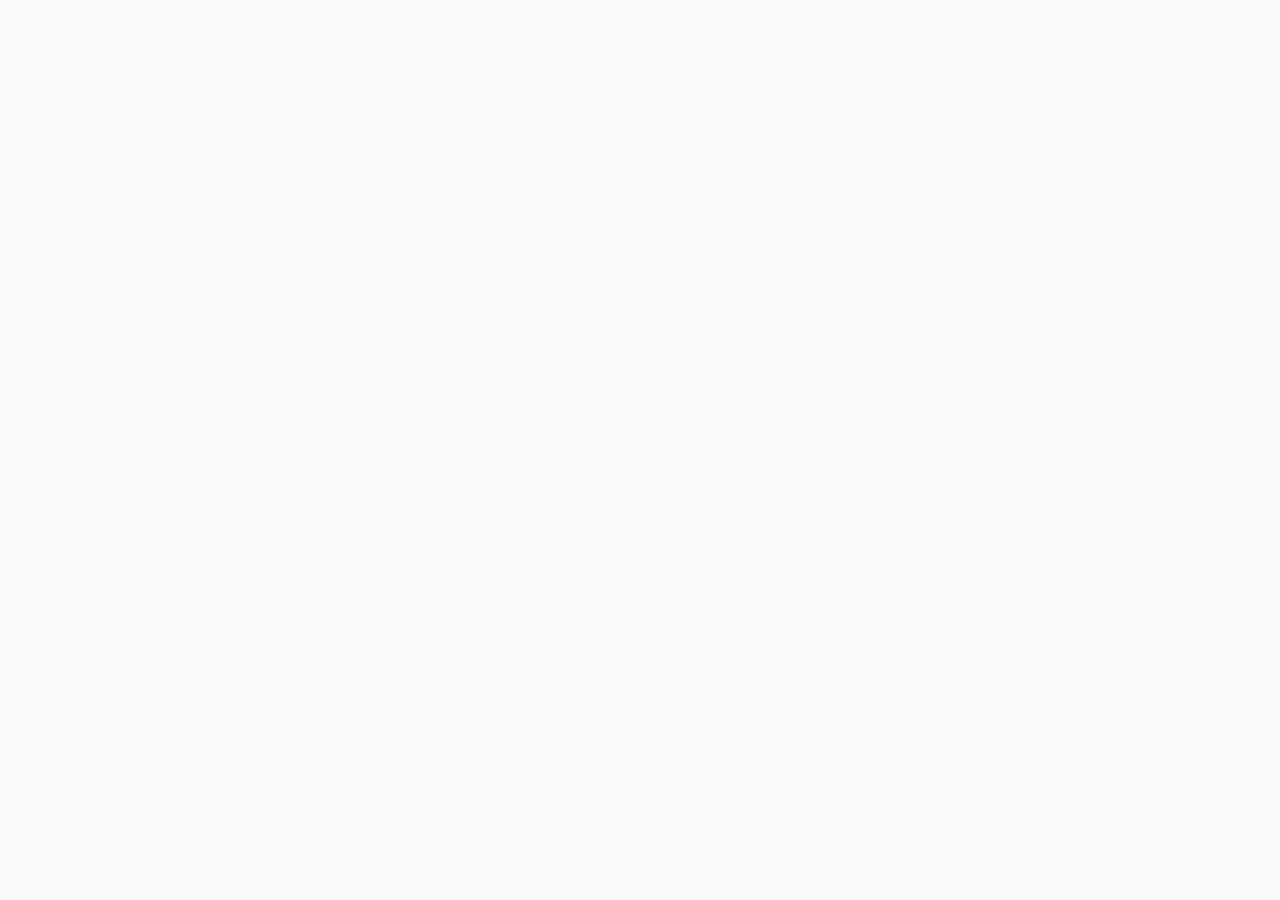
==== relatorio/relatorio.html @ bf48214a "new page relatorio para visualização de forms" ====
<!DOCTYPE html>
<html>
    <head>
        <meta charset="UTF-8">
        <meta name="viewport" content="width=device-width, initial-scale=1.0">
        <meta name="description" content="Habita Imóveis: encontre ou anuncie seu imóvel com agilidade, transparência e confiança.">
        <title>Habita Imóveis</title>
        <link rel="stylesheet" href="/styles/styles.css">
        <link rel="icon" href="/images/favicon/favicon.ico">
        <script src="/Javascript/script.js"></script>
    </head>
    <body>

    </body>
</html>
---- styles/styles.css ----
@import url('https://fonts.googleapis.com/css2?family=Lora:ital,wght@0,400..700;1,400..700&family=Montserrat:ital,wght@0,100..900;1,100..900&family=Ubuntu:ital,wght@0,300;0,400;0,500;0,700;1,300;1,400;1,500;1,700&display=swap');

/* ===== Reset básico ===== */
html,
body {
    width: 100%;
    margin: 0;
    padding: 0;
    background-color: #f9f9f9;
    font-family: "Montserrat", sans-serif;
    font-weight: 300;
    overflow-x: hidden;
    box-sizing: border-box;
}

.ScrollTop {
    outline: none;
    border: 0;
    background-color: #173348;
    width: 30px;
    height: 30px;
    padding: 8px;
    border-radius: 50%;
    display: flex;
    align-items: center;
    justify-content: center;
    position: fixed;
    right: 1rem;
    bottom: 1rem;
    box-shadow: 0 1px 6px 2px rgba(0, 0, 0, 0.1), 0 2px 4px -1px rgba(0, 0, 0, 0.06);
    z-index: 999;
    cursor: pointer;
    opacity: 0;
    visibility: hidden;
    transition: all .4s ease;
}

.ScrollTop.active {
    opacity: 1;
    visibility: visible;
}

.ScrollTop img {
    width: 100%;
}

/* ===== HEADER ===== */

.menu-principal {
    display: flex;
    justify-content: space-between;
    align-items: center;
    padding: 10px 55px;
}

.logo {
    font-size: 28px;
    color: #122835;
    letter-spacing: 2px;
}

.navegacao ul {
    list-style: none;
    display: flex;
    gap: 60px;
    align-items: center;
}

.navegacao a {
    text-decoration: none;
    color: #0d2c3f;
    font-size: 1.1rem;
    transition: color 0.3s ease;
}

/* Botão de contato header*/
.botao-relatorio {
    display: inline-block;
    padding: 10px 20px;
    background-color: #173348;
    color: #ffffff !important;
    text-decoration: none;
    border-radius: 5px;
    transition: background-color 0.3s;
    font-size: 1.1rem;
    cursor: pointer;
}

.botao-relatorio:hover {
    background-color: #004080;
}

/* ===== BANNER ===== */
.banner {
    margin: 3%;
    padding: 0%;
}

.container-banner {
    max-width: 100%;
    height: auto;
    margin: 0;
    padding: 0;
}

.container-banner img {
    width: 100%;
    height: auto;
}

/* ===== SEÇÃO IMÓVEIS ===== */

.imoveis {
    padding: 40px;
}

.imoveis h2 {
    text-align: center;
    font-family: "Montserrat", sans-serif;
    font-weight: 300;
    font-style: italic;
    font-size: 2.1rem;
    margin-bottom: 20px;
}

.container-imoveis {
    display: grid;
    grid-template-columns: repeat(auto-fit, minmax(300px, 1fr));
    gap: 20px;
    padding: 20px 0;
}

.card {
    background: white;
    border-radius: 0.5rem;
    overflow: hidden;
    box-shadow: 0 4px 12px rgba(0, 0, 0, 0.1);
    display: flex;
    flex-direction: column;
    transition: transform 0.3s ease;
}

.card:hover {
    transform: translateY(-4px);
}

.card img {
    width: 100%;
    height: 250px;
    object-fit: cover;
}

.card-body {
    padding: 16px;
}

.card-title {
    font-size: 1.4rem;
    font-weight: 500;
    margin-bottom: 12px;
    text-align: center;
}

.card-info {
    display: flex;
    justify-content: space-between;
    font-size: 14px;
    color: #777;
    margin-bottom: 12px;
}

.card-price {
    font-size: 1.2rem;
    font-weight: 500;
    color: #333;
    text-align: center;
}

.highlight {
    color: #004080;
}

/* Botão "Ver todos" */
.ver-todos {

    text-align: right;
    padding-right: 115px;
}

.botao-ver-todos {
    margin-top: 25px;
    padding: 8px 20px;
    border: 1px solid #173348;
    border-radius: 20px;
    background-color: transparent;
    font-size: 16px;
    cursor: pointer;
}

.botao-ver-todos:hover {
    background-color: #173348;
    color: white;
}

.modal-contato {
    display: block;
    position: fixed;
    z-index: 999;
    left: 0;
    top: 0;
    width: 100%;
    height: 100%;
    overflow: auto;
    background-color: rgba(0, 0, 0, 0.5);
    text-align: left;
}


/* ===== SEÇÃO SOBRE NÓS ===== */
.container-sobre-nos {
    display: flex;
    padding-bottom: 4rem;
    margin: 0;
    align-items: center;
}

.container-sobre-nos img {
    width: 46%;
    height: auto;
    border-radius: 2px;
}

.texto-sobre-nos {
    width: 45%;
    padding-left: 65px;
}

.texto-sobre-nos h2 {
    color: #122835;
    font-size: 2.8rem;
}

.texto-sobre-nos p {
    color: #122835;
    line-height: 1.4;
    font-size: 1.2rem;
    text-align: justify;
}

/* ===== SEÇÃO ANUNCIE SEU IMÓVEL ===== */

.anuncio-destaque {
    position: relative;
    width: 100%;
    max-width: 1150px;
    margin: auto;
    overflow: hidden;
}

.imagem-fundo {
    width: 100%;
    display: block;
    height: auto;
}

.card-anuncio {
    position: absolute;
    top: 50%;
    right: 1%;
    transform: translateY(-50%);
    background-color: #173348;
    color: #ffffff;
    padding: 2rem;
    max-width: 450px;
    border-radius: 4px;
    box-shadow: 0px 4px 20px rgba(0, 0, 0, 0.25);
}

.card-anuncio h2 {
    font-size: 2rem;
    margin-bottom: 1rem;
    font-weight: 700;
}

.card-anuncio p {
    font-size: 1.2rem;
    line-height: 1.5;
    margin-bottom: 1.5rem;
}

.btn-saiba-mais {
    background-color: transparent;
    color: white;
    border: 2px solid white;
    padding: 0.4rem 1.2rem;
    border-radius: 25px;
    cursor: pointer;
    font-size: 1rem;
    transition: all 0.3s ease;
}

.btn-saiba-mais:hover {
    background-color: white;
    color: #0d2d3e;
}

/* ===== MODAL FORMULÁRIO DE CONTATO ===== */
#myModal,
#modal-contato {
    display: none;
}

.modal {
    display: block;
    position: fixed;
    z-index: 999;
    left: 0;
    top: 0;
    width: 100%;
    height: 100%;
    overflow: auto;
    background-color: rgba(0, 0, 0, 0.5);
}

.modal-content {
    background-color: #fff;
    margin: 5% auto;
    padding: 20px;
    border-radius: 8px;
    width: 90%;
    max-width: 550px;
    box-shadow: 0 5px 15px rgba(0, 0, 0, 0.3);
}

.close,
.close2 {
    float: right;
    font-size: 28px;
    font-weight: bold;
    cursor: pointer;
}

form fieldset {
    border: none;
    margin-bottom: 20px;
}

form legend {
    font-weight: bold;
    margin-bottom: 10px;
    font-size: 1.2em;
}

.single-input {
    margin-bottom: 15px;
    display: flex;
    flex-direction: column;
}

.single-input label {
    margin-bottom: 5px;
    font-weight: 500;
}

.single-input input,
.single-input select,
.single-input textarea {
    padding: 8px;
    border: 1px solid #ccc;
    border-radius: 4px;
    font-size: 1em;
}

.botao-enviar {

    padding: 10px 20px;
    background-color: #173348;
    color: #fff;
    border: none;
    border-radius: 4px;
    cursor: pointer;
    font-size: 1em;
}

.botao-enviar:hover {
    background-color: #155d91;
}

/* ===== RODAPÉ ===== */

.rodape {
    bottom: 0;
    width: 100%;
    margin-top: 5%;
    text-align: center;
}

.rodape-azul {
    display: grid;
    text-align: center;
    background-color: #173348;
    grid-template-columns: repeat(3, 1fr);
    gap: 5px;
    padding: 2%;
}

.coluna-rodape {
    color: #ffffff;
    text-decoration: none;

}

.coluna-rodape a {
    color: #ffffff;
    text-decoration: none;

}

.coluna-rodape2 {
    border-style: solid;
    border-top: none;
    border-bottom: none;
    border-color: #ffffff;
}

.coluna-rodape2 a {
    color: #ffffff;
    text-decoration: none;

}

.coluna-rodape3 {
    text-align: center;
    color: #ffffff;
}

.footer-social {
    margin-top: 1%;
}

/* ===== RESPONSIVIDADE ===== */
@media (max-width: 768px) {

    nav {
        width: 100%;
        overflow-x: hidden;
    }

    .menu-principal {
        display: flex;
        flex-direction: column;
        align-items: center;
        justify-content: center;
        width: 100%;
        padding: 10px 20px;
        box-sizing: border-box;
        gap: 10px;
    }

    .menu-principal a {
        display: block;
        width: 100%;
        text-align: center;
    }

    .menu-principal button {
        display: block;
        width: auto;
        max-width: 200px;
        padding: 10px 20px;
        margin-top: 10px;
    }

    .navegacao {
        font-size: 0.6rem;
    }

    .navegacao ul {
        flex-direction: column;
        gap: 20px;
        width: 100%;
        align-items: start;
    }

    .navegacao a {
        font-size: 1rem;
    }

    .logo {
        font-size: 24px;
    }

    .container-imoveis {
        flex-direction: column;
        align-items: center;
    }

    .ver-todos {
        text-align: left;
    }

    .container-sobre-nos {
        flex-direction: column;
    }

    .container-sobre-nos img {
        width: 100%;
        height: auto;
        object-fit: contain;
    }

    .texto-sobre-nos {
        padding-left: 0;
        width: 100%;
    }

    .card-anuncio {
        position: static;
        transform: none;
        margin: 1rem;
    }

    .rodape-azul {
        grid-template-columns: 1fr;
    }

    .container-imoveis {
        padding: 0 15px;
    }
}
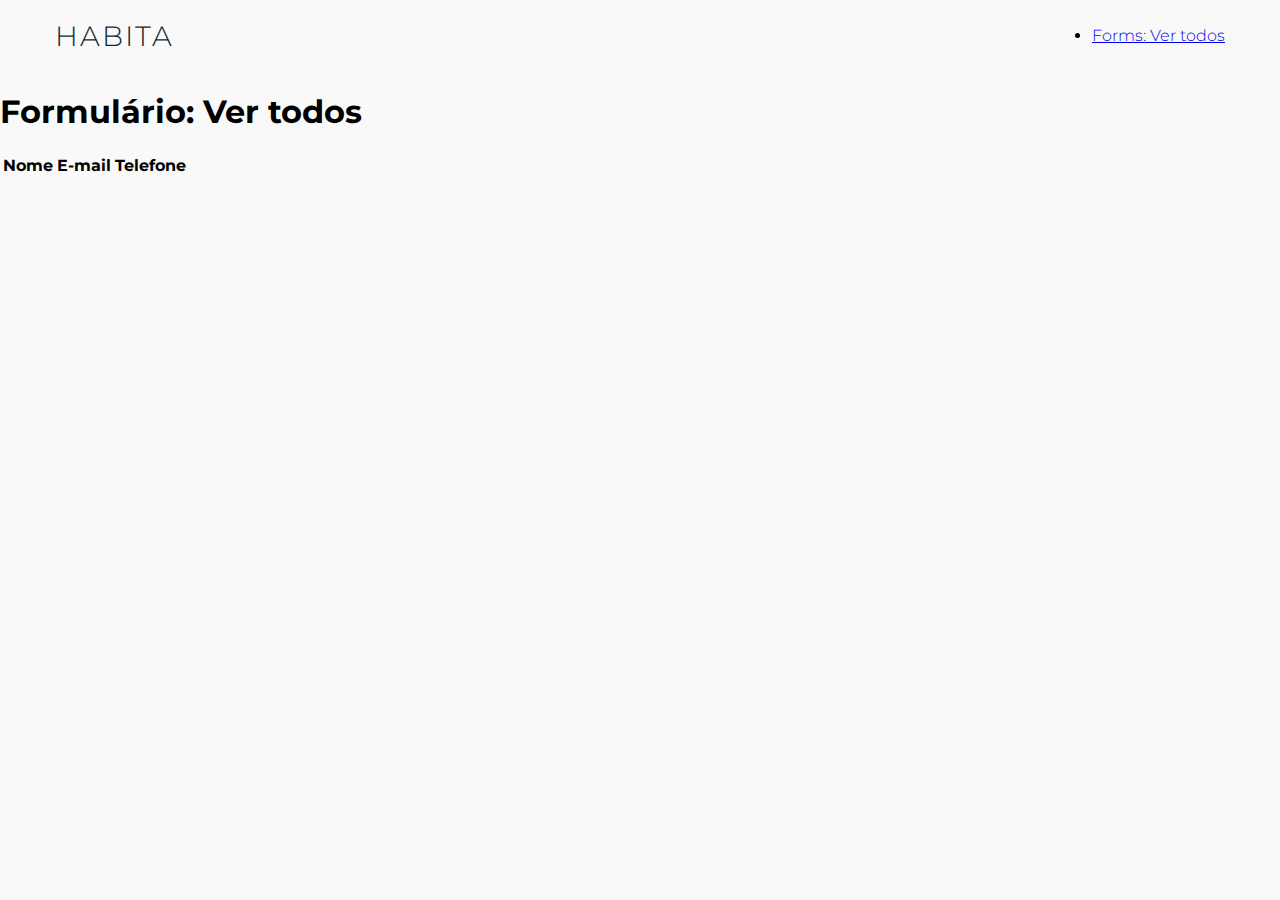
==== commit 420f3bd3: "pagina relatorio" ====
--- a/relatorio/relatorio.html
+++ b/relatorio/relatorio.html
@@ -10,6 +10,26 @@
         <script src="/Javascript/script.js"></script>
     </head>
     <body>
-
+        <header class="menu-principal">
+            <div class="logo">HABITA</div>
+            <ul>
+                <li><a href="#">Forms: Ver todos</a></li>
+            </ul>
+        </header>
+        <main>
+            <h1>Formulário: Ver todos</h1>
+            <table id="tabelaRegistros">
+              <thead>
+                <tr>
+                  <th>Nome</th>
+                  <th>E-mail</th>
+                  <th>Telefone</th>
+                </tr>
+              </thead>
+              <tbody>
+                <!-- Os registros serão adicionados aqui -->
+              </tbody>
+            </table>
+        </main>
     </body>
 </html>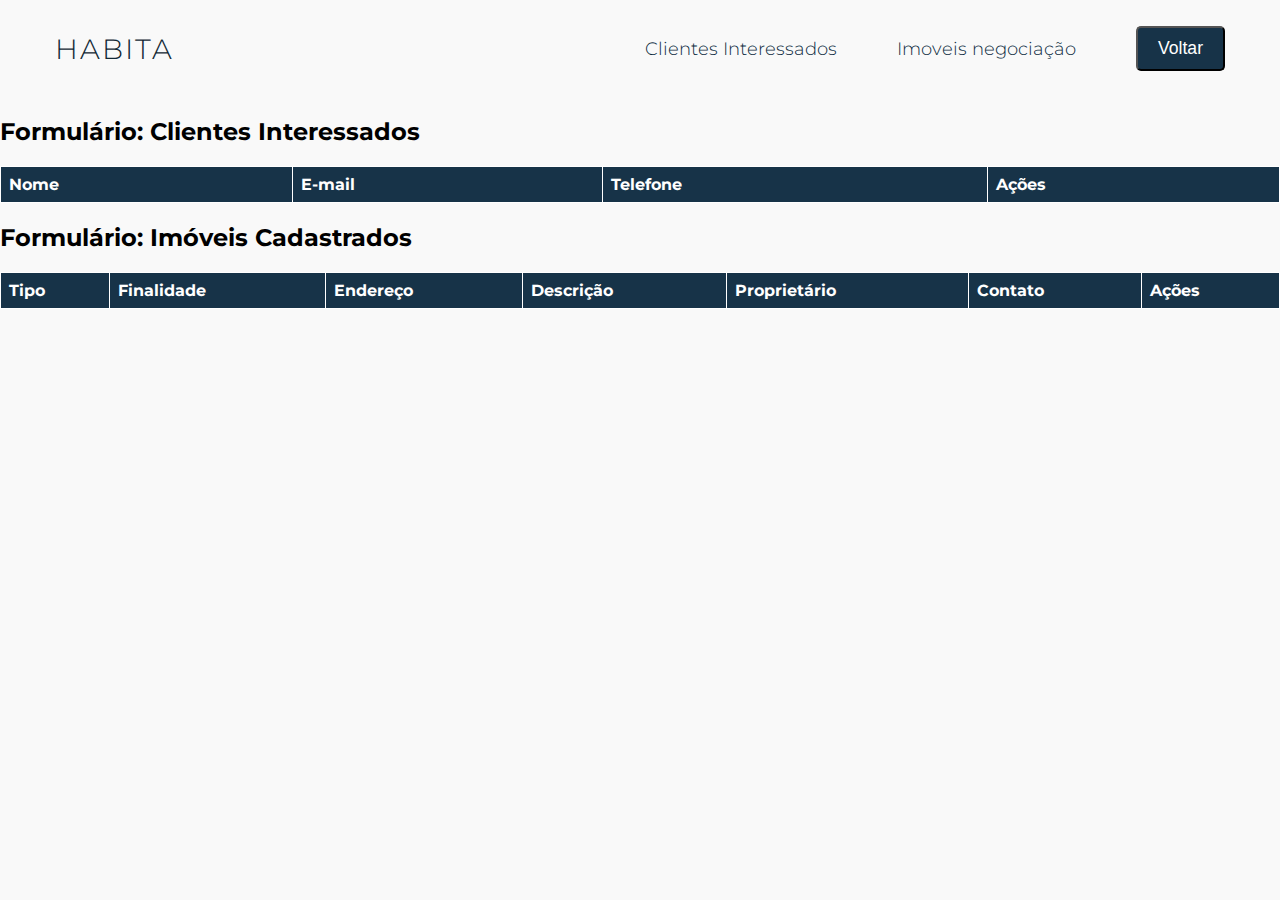
==== commit f6cb7089: "enviarformcontato" ====
--- a/relatorio/relatorio.html
+++ b/relatorio/relatorio.html
@@ -1,35 +1,63 @@
 <!DOCTYPE html>
 <html>
-    <head>
-        <meta charset="UTF-8">
-        <meta name="viewport" content="width=device-width, initial-scale=1.0">
-        <meta name="description" content="Habita Imóveis: encontre ou anuncie seu imóvel com agilidade, transparência e confiança.">
-        <title>Habita Imóveis</title>
-        <link rel="stylesheet" href="/styles/styles.css">
-        <link rel="icon" href="/images/favicon/favicon.ico">
-        <script src="/Javascript/script.js"></script>
-    </head>
-    <body>
-        <header class="menu-principal">
-            <div class="logo">HABITA</div>
-            <ul>
-                <li><a href="#">Forms: Ver todos</a></li>
-            </ul>
-        </header>
-        <main>
-            <h1>Formulário: Ver todos</h1>
-            <table id="tabelaRegistros">
-              <thead>
-                <tr>
-                  <th>Nome</th>
-                  <th>E-mail</th>
-                  <th>Telefone</th>
-                </tr>
-              </thead>
-              <tbody>
-                <!-- Os registros serão adicionados aqui -->
-              </tbody>
-            </table>
-        </main>
-    </body>
+
+<head>
+  <meta charset="UTF-8">
+  <meta name="viewport" content="width=device-width, initial-scale=1.0">
+  <meta name="description"
+    content="Habita Imóveis: encontre ou anuncie seu imóvel com agilidade, transparência e confiança.">
+  <title>Habita Imóveis</title>
+  <link rel="stylesheet" href="/styles/styles.css">
+  <link rel="icon" href="/images/favicon/favicon.ico">
+</head>
+
+<body>
+  <header class="menu-principal">
+    <div class="logo">HABITA</div>
+    <nav class="navegacao">
+      <ul>
+        <li><a href="#tabelaRegistrosContato">Clientes Interessados</a></li>
+        <li><a href="#tabelaRegistrosImoveis">Imoveis negociação</a></li>
+        <li><button id="relatorio-dom" class="botao-relatorio" aria-label="Pagina HABITA"
+            onclick="direcionarHabita()">Voltar</button></li>
+      </ul>
+    </nav>
+  </header>
+  <main>
+    <h2>Formulário: Clientes Interessados</h2>
+    <table id="tabelaRegistrosContato" class="tabelaRegistros">
+      <thead>
+        <tr>
+          <th>Nome</th>
+          <th>E-mail</th>
+          <th>Telefone</th>
+          <th>Ações</th>
+        </tr>
+      </thead>
+      <tbody>
+        <!-- Os registros serão adicionados aqui -->
+      </tbody>
+    </table>
+
+    <h2>Formulário: Imóveis Cadastrados</h2>
+    <table id="tabelaRegistrosImoveis" class="tabelaRegistros">
+      <thead>
+        <tr>
+          <th>Tipo</th>
+          <th>Finalidade</th>
+          <th>Endereço</th>
+          <th>Descrição</th>
+          <th>Proprietário</th>
+          <th>Contato</th>
+          <th>Ações</th>
+        </tr>
+      </thead>
+      <tbody>
+        <!-- Os registros de imóveis serão inseridos aqui -->
+      </tbody>
+    </table>
+
+    <script src="/Javascript/script.js"></script>
+</body>
+
 </html>--- a/styles/styles.css
+++ b/styles/styles.css
@@ -438,7 +438,21 @@
     margin-top: 1%;
 }
 
-/* ===== RESPONSIVIDADE ===== */
+.tabelaRegistros {
+    border-collapse: collapse;
+    width: 100%;
+  }
+  th, td {
+    color: #ffffff;
+    border: 1px solid #ffffff;
+    padding: 8px;
+    text-align: left;
+    background-color: #173348;
+  }
+
+  
+
+/* ===== RESPONSIVIDADE PAGINA HABITA ===== */
 @media (max-width: 768px) {
 
     nav {
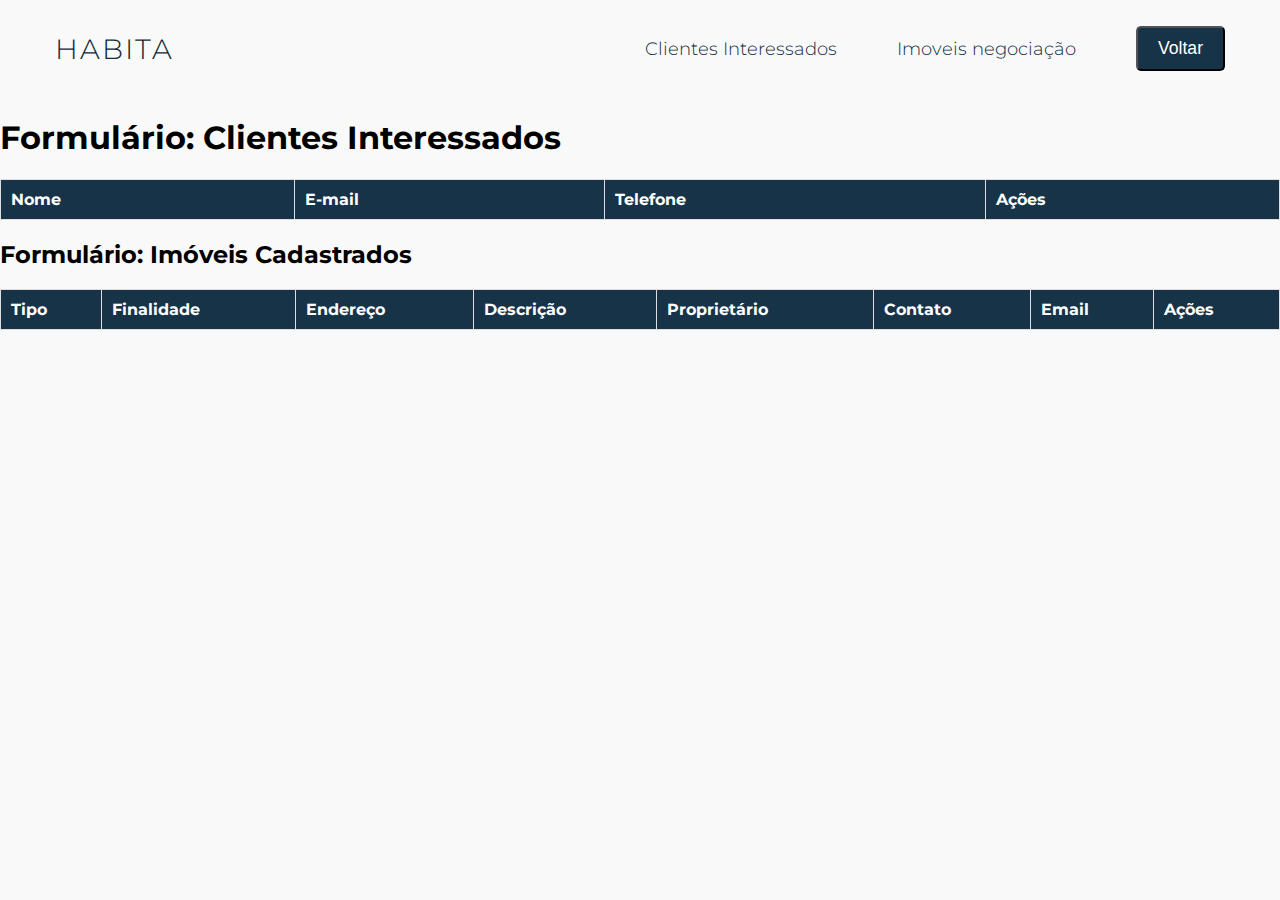
==== commit 4e23079f: "projeto provavelmente concluido" ====
--- a/relatorio/relatorio.html
+++ b/relatorio/relatorio.html
@@ -6,12 +6,13 @@
   <meta name="viewport" content="width=device-width, initial-scale=1.0">
   <meta name="description"
     content="Habita Imóveis: encontre ou anuncie seu imóvel com agilidade, transparência e confiança.">
-  <title>Habita Imóveis</title>
+  <title>Relatório de Formulários - Habita Imóveis</title>
   <link rel="stylesheet" href="/styles/styles.css">
   <link rel="icon" href="/images/favicon/favicon.ico">
 </head>
 
 <body>
+  <!-- Cabeçalho com logotipo e menu de navegação -->
   <header class="menu-principal">
     <div class="logo">HABITA</div>
     <nav class="navegacao">
@@ -23,41 +24,48 @@
       </ul>
     </nav>
   </header>
+  <!-- Tabela de visualização das respostas do forms -->
   <main>
-    <h2>Formulário: Clientes Interessados</h2>
-    <table id="tabelaRegistrosContato" class="tabelaRegistros">
-      <thead>
-        <tr>
-          <th>Nome</th>
-          <th>E-mail</th>
-          <th>Telefone</th>
-          <th>Ações</th>
-        </tr>
-      </thead>
-      <tbody>
-        <!-- Os registros serão adicionados aqui -->
-      </tbody>
-    </table>
+    <h1>Formulário: Clientes Interessados</h1>
+    <div class="tabela-wrapper">
+      <table id="tabelaRegistrosContato" class="tabelaRegistros">
+        <thead>
+          <tr>
+            <th>Nome</th>
+            <th>E-mail</th>
+            <th>Telefone</th>
+            <th>Ações</th>
+          </tr>
+        </thead>
+        <tbody>
+          <!-- Os registros de clientes interessados serão inseridos aqui -->
+        </tbody>
+      </table>
+    </div>
 
     <h2>Formulário: Imóveis Cadastrados</h2>
-    <table id="tabelaRegistrosImoveis" class="tabelaRegistros">
-      <thead>
-        <tr>
-          <th>Tipo</th>
-          <th>Finalidade</th>
-          <th>Endereço</th>
-          <th>Descrição</th>
-          <th>Proprietário</th>
-          <th>Contato</th>
-          <th>Ações</th>
-        </tr>
-      </thead>
-      <tbody>
-        <!-- Os registros de imóveis serão inseridos aqui -->
-      </tbody>
-    </table>
+    <div class="tabela-wrapper">
+      <table id="tabelaRegistrosImoveis" class="tabelaRegistros">
+        <thead>
+          <tr>
+            <th>Tipo</th>
+            <th>Finalidade</th>
+            <th>Endereço</th>
+            <th>Descrição</th>
+            <th>Proprietário</th>
+            <th>Contato</th>
+            <th>Email</th>
+            <th>Ações</th>
+          </tr>
+        </thead>
+        <tbody>
+          <!-- Os registros de imóveis serão inseridos aqui -->
+        </tbody>
+      </table>
+    </div>
+  </main>
 
-    <script src="/Javascript/script.js"></script>
+  <script src="/Javascript/script.js"></script>
 </body>
 
 </html>--- a/styles/styles.css
+++ b/styles/styles.css
@@ -438,19 +438,59 @@
     margin-top: 1%;
 }
 
+.tabela-wrapper {
+    overflow-x: auto;
+    width: 100%;
+  }
+
 .tabelaRegistros {
+    width: 100%;
     border-collapse: collapse;
-    width: 100%;
+    min-width: 600px;
+    /* evita colapso da tabela em telas pequenas */
+}
+
+.botao-editar, .botao-excluir {
+    padding: 6px 12px;
+    border: none;
+    border-radius: 6px;
+    font-weight: bold;
+    cursor: pointer;
+    margin-right: 5px;
+    transition: background-color 0.3s ease;
   }
-  th, td {
-    color: #ffffff;
-    border: 1px solid #ffffff;
-    padding: 8px;
+  
+  .botao-editar {
+    background-color: #2563eb; /* azul */
+    color: white;
+  }
+  
+  .botao-editar:hover {
+    background-color: #1d4ed8;
+  }
+  
+  .botao-excluir {
+    background-color: #dc2626; /* vermelho */
+    color: white;
+  }
+  
+  .botao-excluir:hover {
+    background-color: #b91c1c;
+  }
+
+table thead {
+    background-color: #173348;
+    color: white;
+}
+
+table td,
+table th {
+    padding: 10px;
+    border: 1px solid #ddd;
     text-align: left;
-    background-color: #173348;
-  }
-
-  
+    word-break: break-word;
+}
+
 
 /* ===== RESPONSIVIDADE PAGINA HABITA ===== */
 @media (max-width: 768px) {
